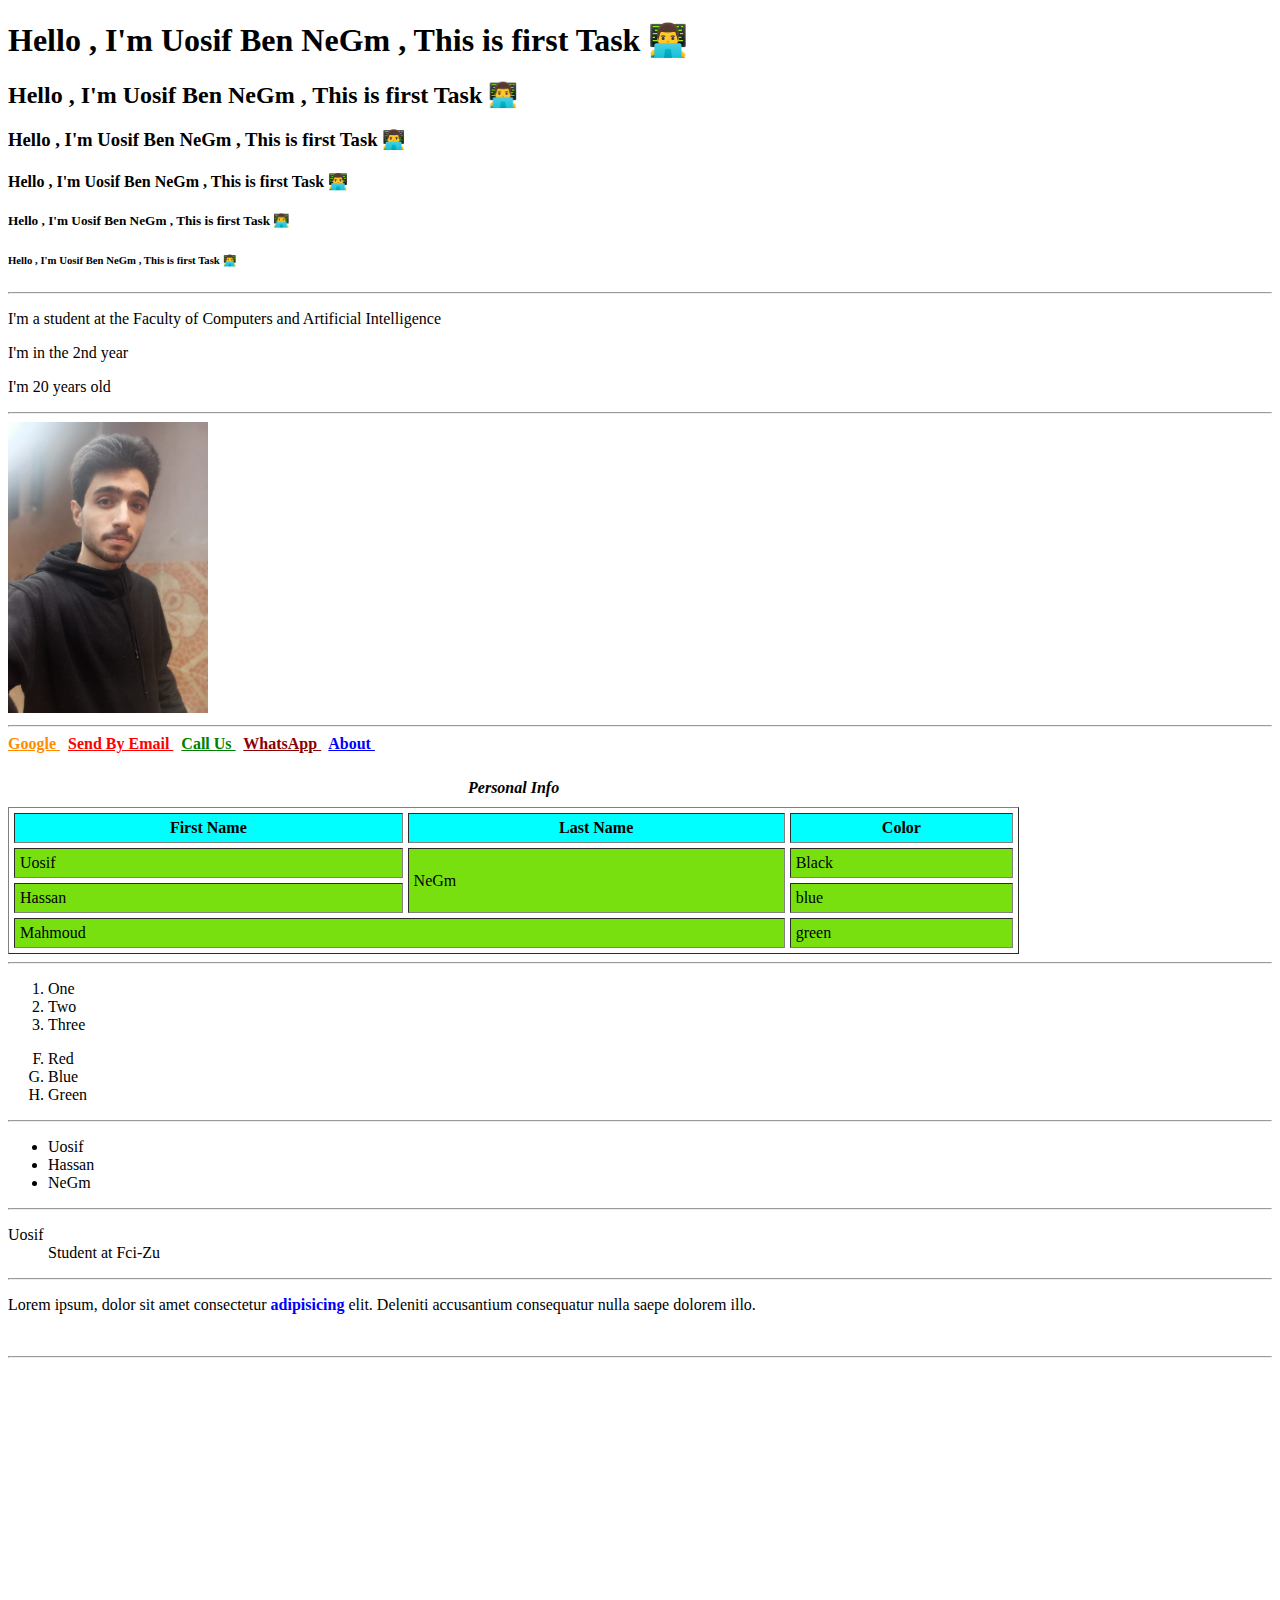
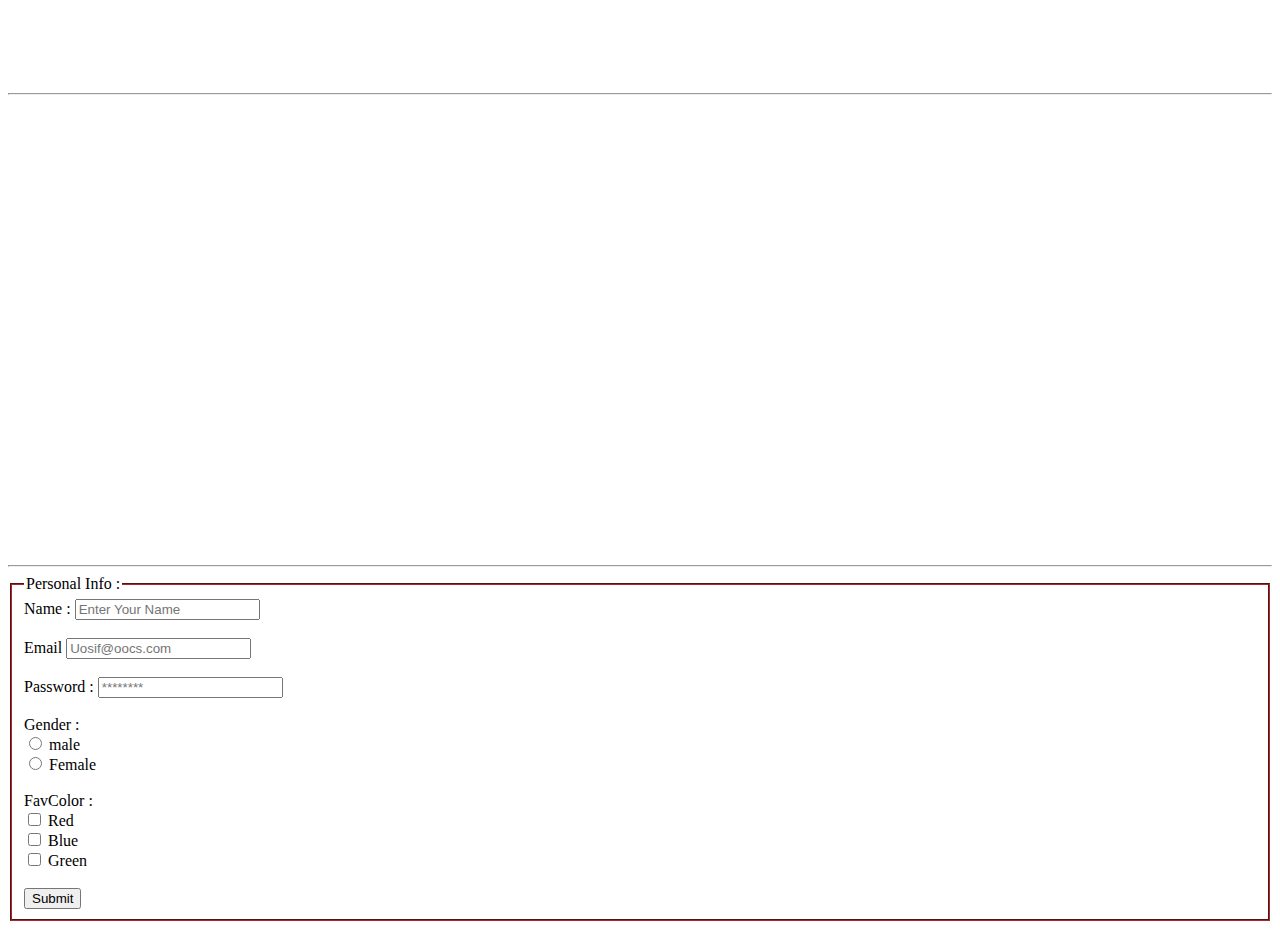
==== index.html @ 537f2c9a "PTF's_Tasks" ====
<!DOCTYPE html>
<html lang="en">
  <head>
    <meta charset="UTF-8" />
    <meta name="viewport" content="width=device-width, initial-scale=1.0" />
    <title>Task-2.com</title>
  </head>

  <body>
    <!-- Header -->
    <h1>Hello , I'm Uosif Ben NeGm , This is first Task 👨‍💻</h1>
    <h2>Hello , I'm Uosif Ben NeGm , This is first Task 👨‍💻</h2>
    <h3>Hello , I'm Uosif Ben NeGm , This is first Task 👨‍💻</h3>
    <h4>Hello , I'm Uosif Ben NeGm , This is first Task 👨‍💻</h4>
    <h5>Hello , I'm Uosif Ben NeGm , This is first Task 👨‍💻</h5>
    <h6>Hello , I'm Uosif Ben NeGm , This is first Task 👨‍💻</h6>
    <hr />

    <!-- Paragraphs -->
    <p>I'm a student at the Faculty of Computers and Artificial Intelligence</p>
    <p>I'm in the 2nd year</p>
    <p>I'm 20 years old</p>
    <hr />

    <!-- Photo -->
    <img
      src="WhatsApp Image 2025-02-02 at 01.20.23_9b1a2c29 copy.jpg"
      alt="Logo "
      width="200px"
    />
    <hr />

    <!-- Links -->
    <b>
      <a style="color: darkorange" href="#" target="_blank">Google </a> &nbsp;
      <a style="color: red" href="#" target="_blank">Send By Email </a> &nbsp;
      <a style="color: green" href="#" target="_blank">Call Us </a> &nbsp;
      <a style="color: darkred" href="#" target="_blank">WhatsApp </a> &nbsp;
      <a style="color: blue" href="#" target="_blank">About </a> &nbsp;
    </b>
    <hr style="border: 0px;" />
    <!---------------------------------------------------------------- Table 🤦‍♂️ ---------------------------------------------------------------------->

    <table  border="1" width="80%" cellspacing="5px" cellpadding="5px">

          <!------------------------------- Caption ------------------------------------------------->
      <caption style="margin: 10px;"> <center>  <b> <i>  Personal Info </i></b> </center></caption>
    
      <!----------------------- Header --------------------------------->

      <thead style="background-color: aqua;">
        <th>First Name</th>
        <th>Last Name</th>
        <th>Color</th>
      </thead>

      <!----------------------- Body --------------------->

      <tbody style="background-color: rgb(119, 224, 14);">
<tr>
    <td>Uosif</td>
    <td rowspan="2">NeGm</td>
    <td>Black</td>
</tr>
<tr>
    <td>Hassan</td>
    <td>blue </td>
</tr>
<tr>
    <td colspan="2">Mahmoud</td>
    <td>green</td>
</tr>
      </tbody>

    </table>
<hr>
<!--------- Lists --------->

<!-- Order List -->
<ol>
    <li>One</li>
    <li>Two</li>
    <li>Three</li>
</ol>
<!-- Example 2 -->
<ol type="A" start="6">
    <li> Red </li> 
    <li> Blue </li>
    <li> Green </li>
</ol>
<hr>
<!-- Unorder List -->
<ul>
    <li>Uosif</li>
    <li>Hassan</li>
    <li>NeGm</li>
</ul>
<hr>
<!-- Description List -->
 <dl>
    <dt>Uosif</dt>
    <dd>Student at Fci-Zu</dd>
 </dl>
 <hr>
 <!-- Span & Paragraph -->
<p>
    Lorem ipsum, dolor sit amet consectetur <span style="color: blue;"><b>adipisicing</b></span> elit. Deleniti accusantium consequatur nulla saepe dolorem illo.
</p>
<br>
<hr>

 <!--------------------------- IFram --------------------------->
 
<!----- Video ------>
 <iframe width="560" height="315" src="https://www.youtube.com/embed/0oubdmEKQgc?si=C7vs45SF-WvPZmjn" title="YouTube video player" frameborder="0"
  allow="accelerometer; autoplay; clipboard-write; encrypted-media; gyroscope; picture-in-picture; web-share" referrerpolicy="strict-origin-when-cross-origin" allowfullscreen></iframe>
<br>
<hr>
    <!-------- Map ------->
<iframe src="https://www.google.com/maps/embed?pb=!1m18!1m12!1m3!1d6884.407740148077!2d31.367873253851297!3d30.373568305331766!2m3!1f0!2f0!3f0!3m2!1i1024!2i768!4f13.1!3m3!1m2!1s0x1458098242fc2933%3A0x60979c9ded0e6110!2z2YbYqNiq2YrYqtiMINmF2LHZg9iyINmF2LTYqtmI2YQg2KfZhNiz2YjZgtiMINmF2K3Yp9mB2LjYqSDYp9mE2LTYsdmC2YrYqQ!5e0!3m2!1sar!2seg!4v1740149179692!5m2!1sar!2seg"
 width="450" height="450" style="border:0;" allowfullscreen="" loading="lazy" referrerpolicy="no-referrer-when-downgrade"></iframe>

<br>
<hr>
  <!----------------- Form ----------------->
   
<form action="test.html" target="_blank" method="post">
<fieldset style="border-color: brown;">
<legend>Personal Info : </legend>
    <!----------- Name-------->
<label> Name : </label>
<input type="text" name="name" placeholder="Enter Your Name" required>
<br>
<br>
<!----------- Email ------------>
<label> Email </label>
<input type="email" name="email" placeholder="Uosif@oocs.com" required>
<br>
<br>
<!----------- Password ------------>
<label>Password : </label>
<input type="password" name="password" placeholder="********" required>
<br>
<br>
<!----------- Gender ------------>
<label>Gender : </label>
<br>
<input type="radio" name="Gender" value="Male"> male
<br>
<input type="radio" name="Gender" value="FeMale"> Female
<br>
<br>
<!----------- CheckBox ------------>
<label>FavColor : </label>
<br>
<input type="checkbox" name="Red" value="Red"> Red
<br>
<input type="checkbox" name="Blue" value="Blue"> Blue
<br>
<input type="checkbox" name="Green" value="Green"> Green
<br>
<br>
<!----------- Submit ------------>
<input type="submit" value="Submit">
</fieldset>
</form>

  </body>
</html>
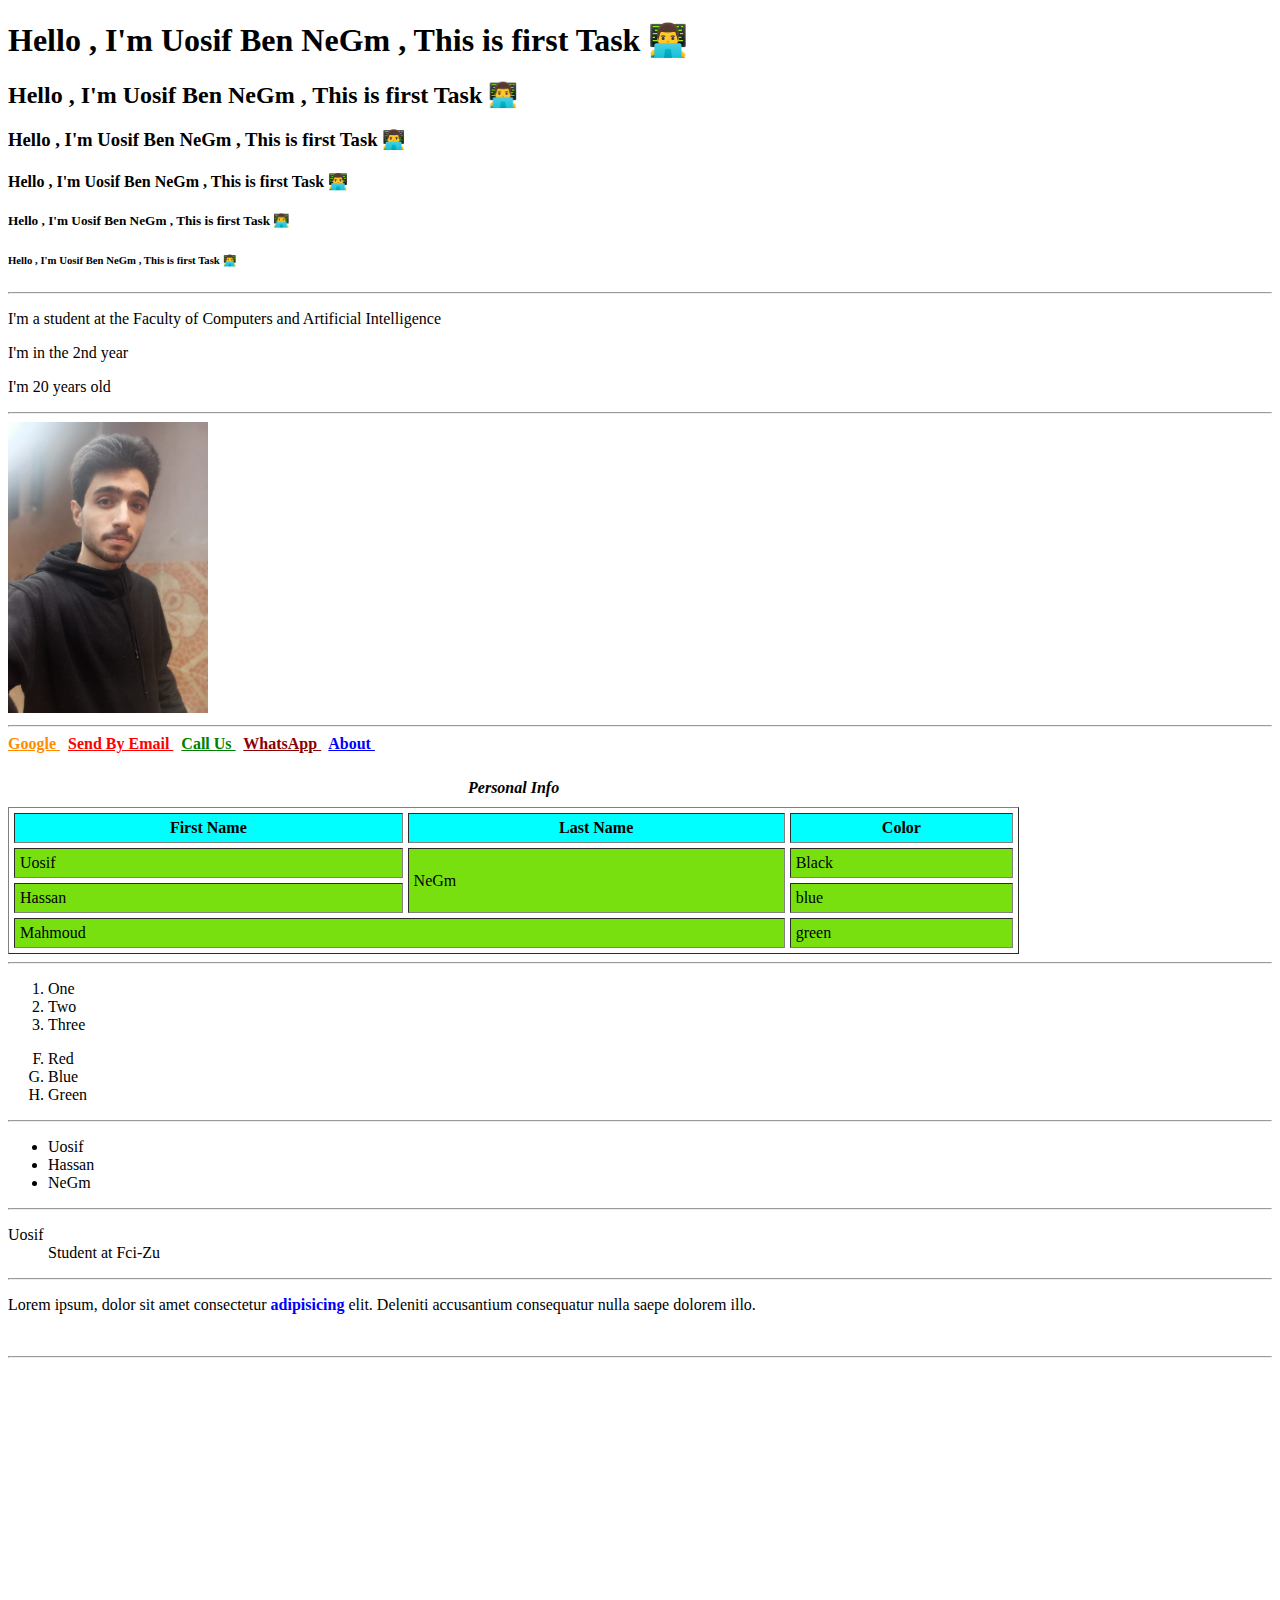
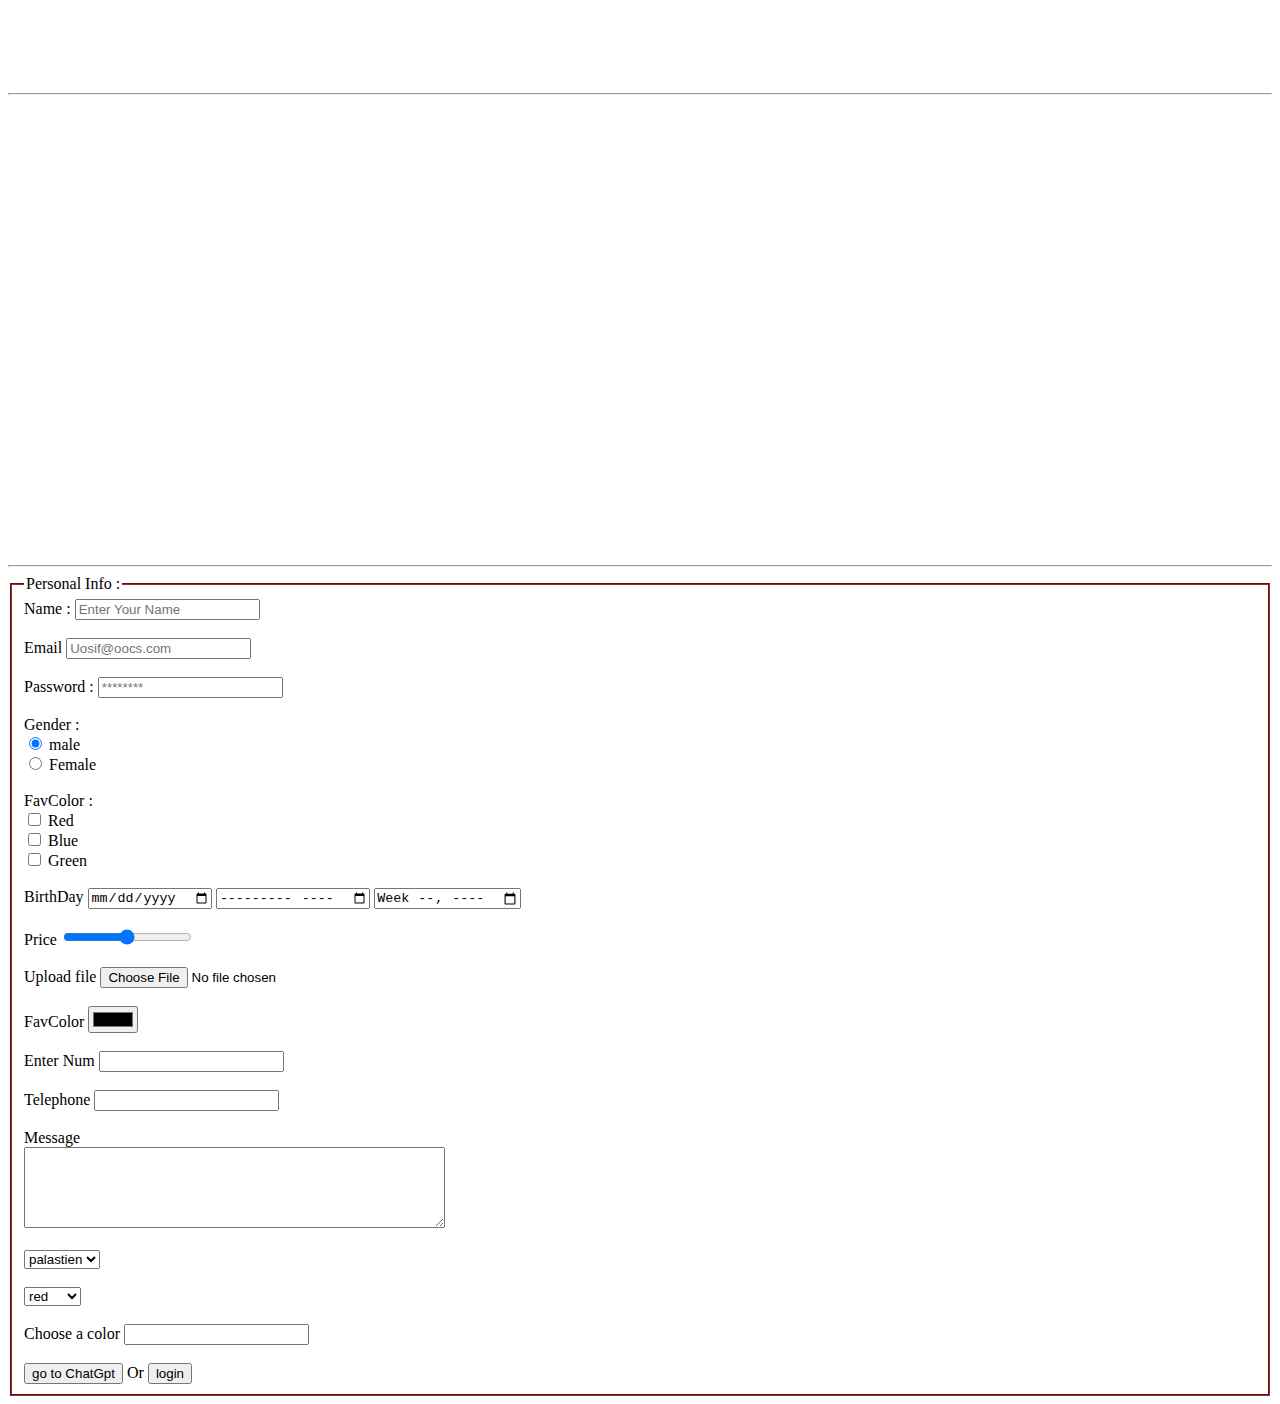
==== commit fe5bd905: "Addition More code For task 4" ====
--- a/index.html
+++ b/index.html
@@ -127,29 +127,34 @@
 <form action="test.html" target="_blank" method="post">
 <fieldset style="border-color: brown;">
 <legend>Personal Info : </legend>
+
     <!----------- Name-------->
 <label> Name : </label>
 <input type="text" name="name" placeholder="Enter Your Name" required>
 <br>
 <br>
+
 <!----------- Email ------------>
 <label> Email </label>
 <input type="email" name="email" placeholder="Uosif@oocs.com" required>
 <br>
 <br>
+
 <!----------- Password ------------>
 <label>Password : </label>
 <input type="password" name="password" placeholder="********" required>
 <br>
 <br>
+
 <!----------- Gender ------------>
 <label>Gender : </label>
 <br>
-<input type="radio" name="Gender" value="Male"> male
+<input type="radio" name="Gender" value="Male" checked> male
 <br>
 <input type="radio" name="Gender" value="FeMale"> Female
 <br>
 <br>
+
 <!----------- CheckBox ------------>
 <label>FavColor : </label>
 <br>
@@ -160,8 +165,87 @@
 <input type="checkbox" name="Green" value="Green"> Green
 <br>
 <br>
+
+<!-- Birth_Day -->
+ <label>BirthDay</label>
+ <input type="date" name="All date">
+ <input type="month" name="month">
+ <input type="week" name="week">
+ <br>
+ <br>
+
+ <!-- Range -->
+  <label>Price</label>
+<input type="range" step="2">
+<br>
+<br>
+
+<!-- Upload -->
+<label> Upload file</label>
+<input type="file">
+<br>
+<br>
+
+<!-- Color -->
+ <label>FavColor</label>
+ <input type="color">
+ <br>
+ <br>
+
+ <!-- NUM -->
+  <label>Enter Num </label>
+  <input type="number" name="number">
+  <br>
+  <br>
+
+  <!-- Telephone -->
+  <label>Telephone</label>
+  <input type="tel" name="Telephone">
+  <br>
+  <br>
+  <!-- TextArea -->
+  <label>Message </label>
+  <br>
+  <textarea name="Message" cols="50" rows="5"></textarea>
+  <br>
+  <br>
+
+  <!-- Selector -->
+   <select name="Countries">
+    <option value="Egypt">egypt</option>
+    <option value="USA">USA</option>
+    <option value="Palastien" selected>palastien</option>
+
+   </select>
+   <br>
+   <br>
+   <!-- OPt-Group -->
+<select name="Color" >
+<optgroup label="Choose color"></optgroup>
+<option value="Red">red</option>
+<option value="Green">green</option>
+<option value="Blue">blue</option>
+</select>
+<br>
+<br>
+
+<!-- DataList -->
+
+<label>Choose a color</label>
+<input list="color" name="color" id="color">
+<datalist id="color">
+    <option value="Red"></option>
+    <option value="Green"></option>
+    <option value="Blue"></option>
+</datalist>
+<br>
+<br>
+
+<!--Trans-->
+<input type="submit" value="go to ChatGpt" formaction="https://chatgpt.com/" formtarget="_blank" formmethod="post">
 <!----------- Submit ------------>
-<input type="submit" value="Submit">
+<span>Or</span>
+<input type="submit" value="login">
 </fieldset>
 </form>
 
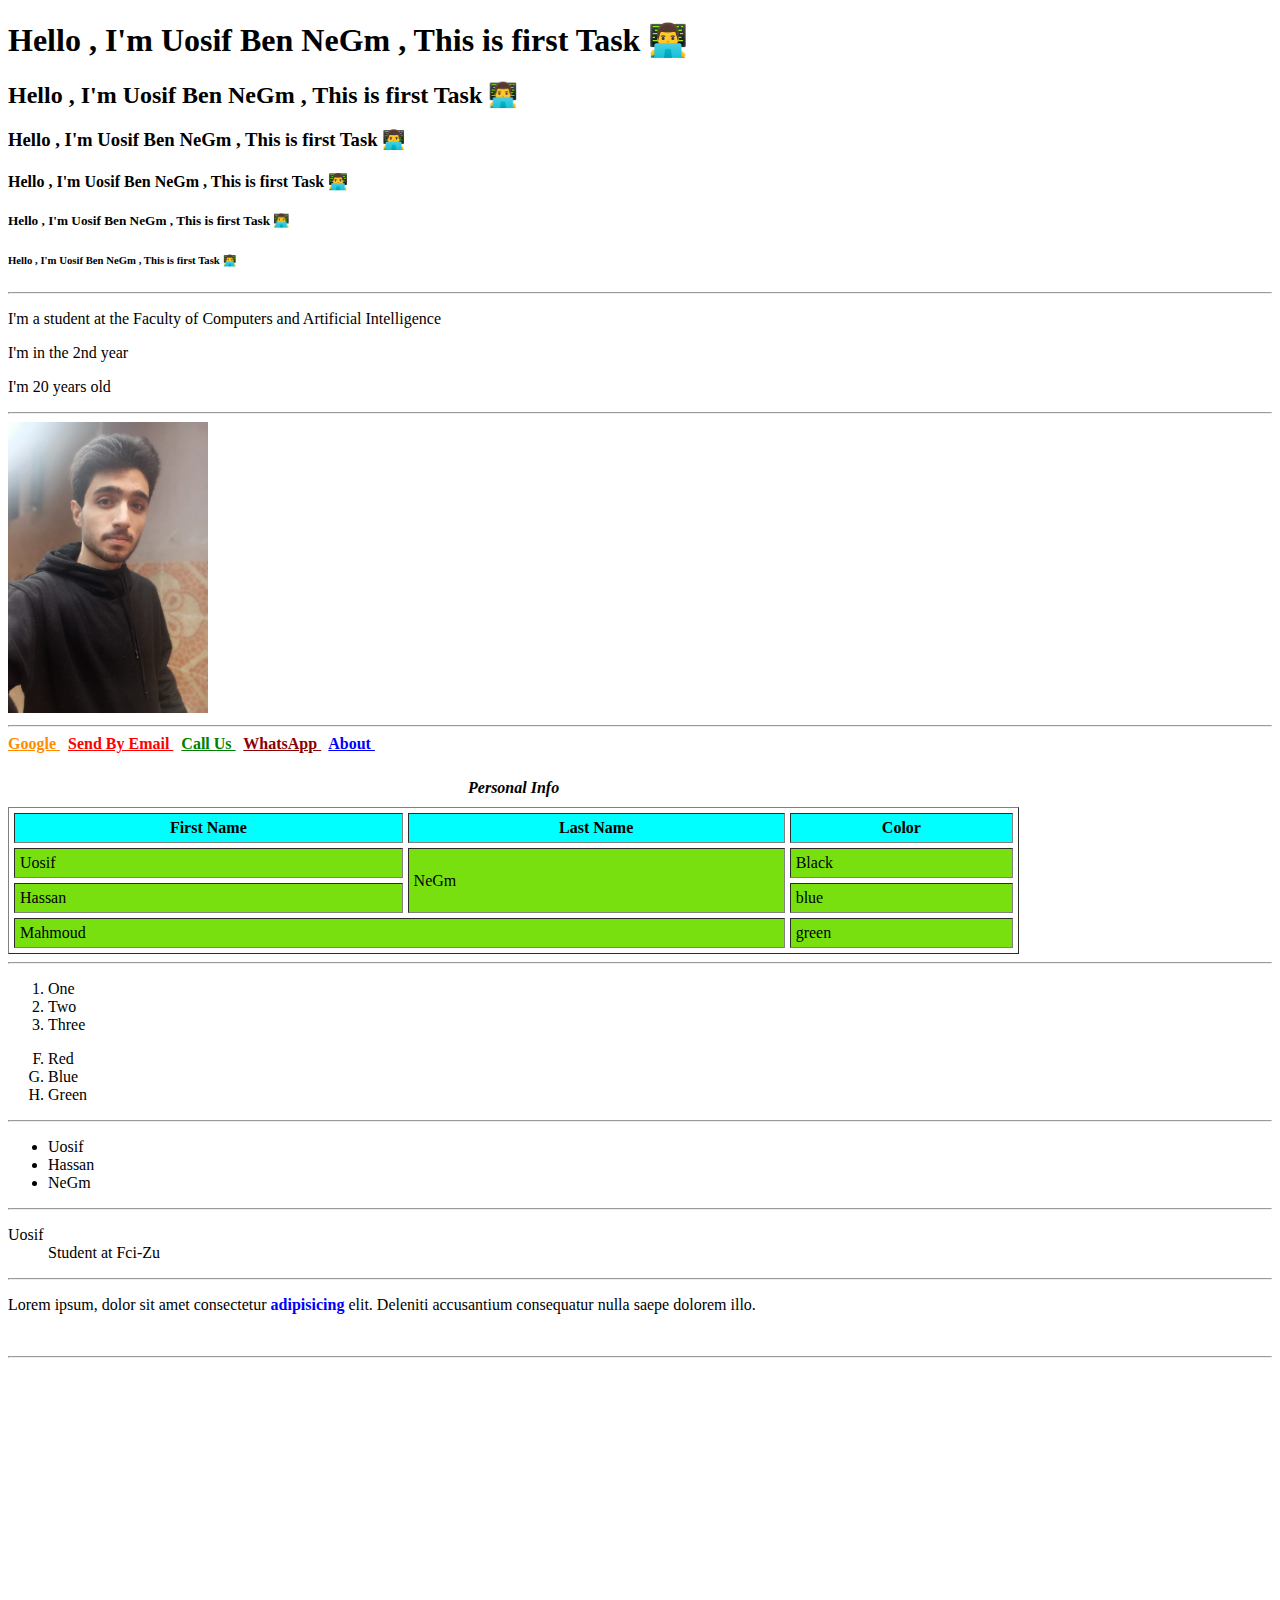
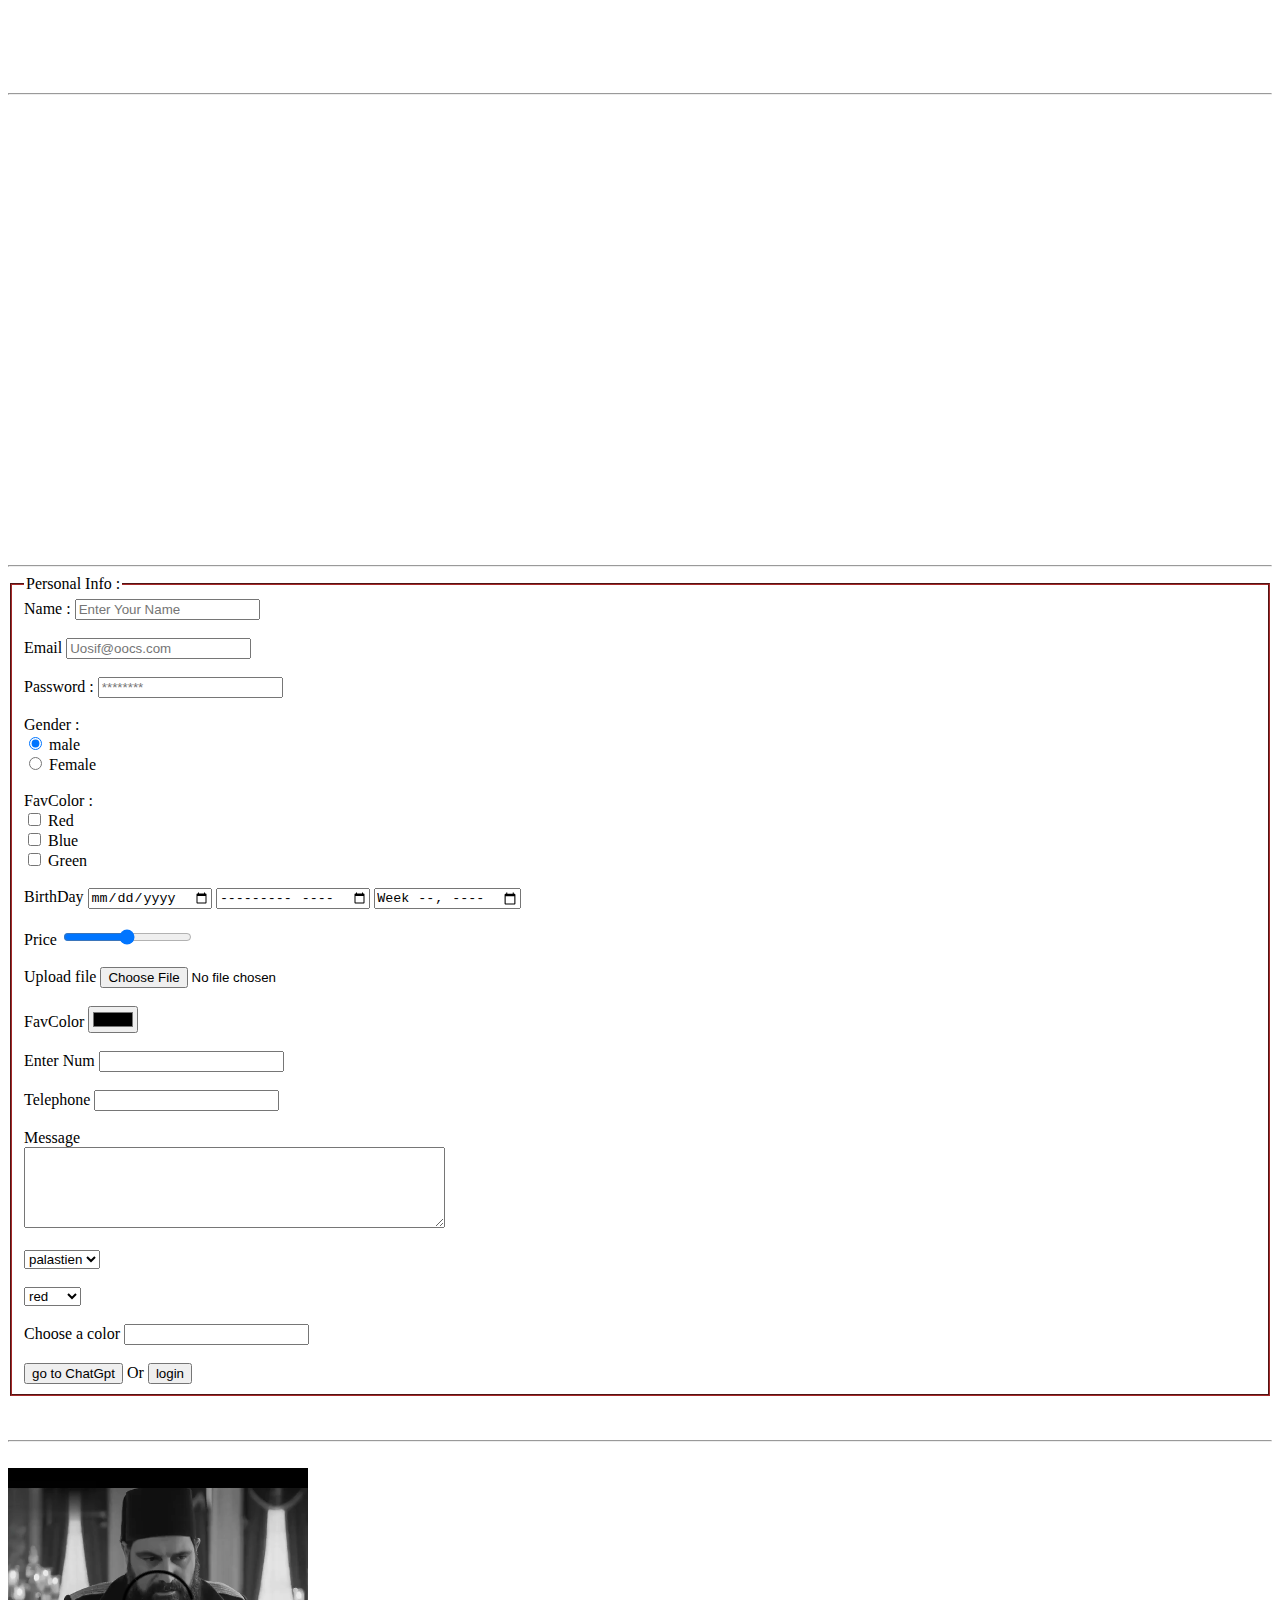
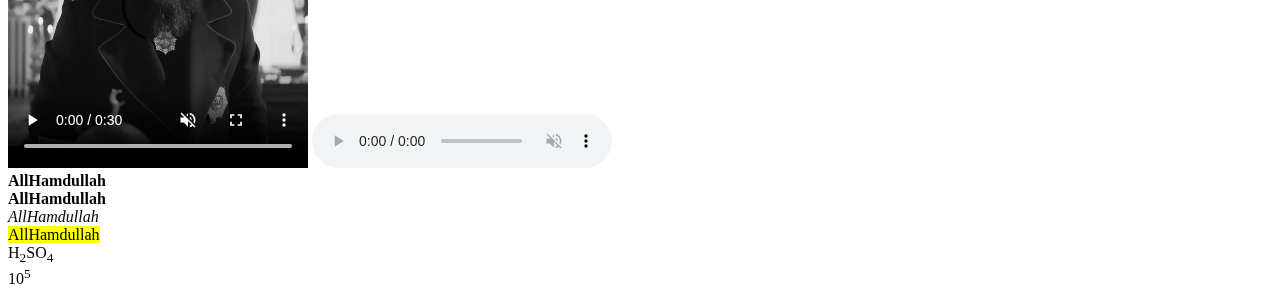
==== commit d65fa12c: "Last Task Addition" ====
--- a/index.html
+++ b/index.html
@@ -24,7 +24,7 @@
 
     <!-- Photo -->
     <img
-      src="WhatsApp Image 2025-02-02 at 01.20.23_9b1a2c29 copy.jpg"
+      src="Media/WhatsApp Image 2025-02-02 at 01.20.23_9b1a2c29 copy.jpg"
       alt="Logo "
       width="200px"
     />
@@ -248,6 +248,38 @@
 <input type="submit" value="login">
 </fieldset>
 </form>
+<br>
+<br>
+<hr>
+<br>
+<!---------------Video-------------->
+
+<video width="300" controls autoplay muted loop preload="metadata">
+<source src="Media/1697725956893.mp4">  
+</video>
+
+<!-- Audio -->
+<audio controls muted>
+<source src="Media/سورة يوسف كاملة - بيشه‌وا قادر الكردى(MP3_128K).mp3">
+</audio>
+<br>
+<!----------- Formating Section --------------->
+ <!-- Bold -->
+<b>AllHamdullah</b>
+<br>
+<strong>AllHamdullah</strong>
+<br>
+<!-- Italic -->
+<i>AllHamdullah</i>
+<br>
+<!-- highlight -->
+<mark>AllHamdullah</mark>
+<br>
+<!-- Sub -->
+H<sub>2</sub>SO<sub>4</sub>
+<br>
+<!-- Sup -->
+10<sup>5</sup>
 
   </body>
 </html>
